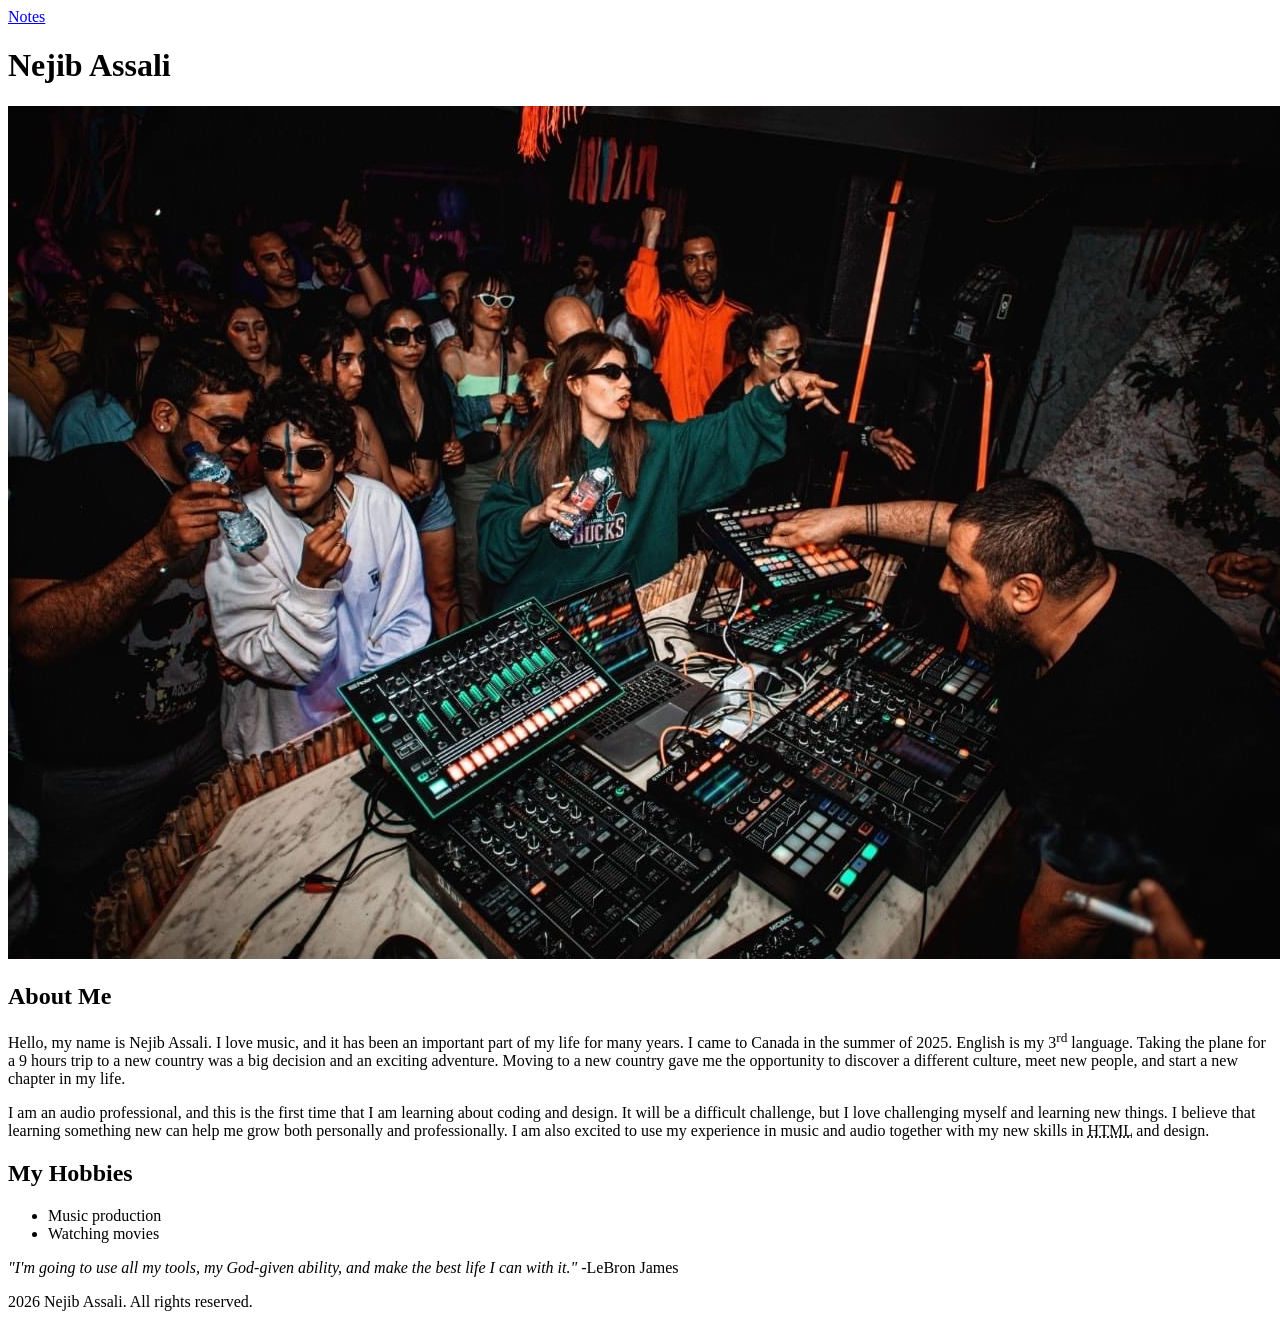
==== index.html @ ff427a21 "Remove navigation from index.html Removed navigation element from the HTML." ====
<!DOCTYPE html>

<html>

<head>
    <title>About Nejib Assali</title>
</head>

<body>

    <a href="notes.html">Notes</a>

    <header>
        <h1>Nejib Assali</h1>
        <img src="images/image1.jpeg" alt="MY PHOTO">
    </header>

    <article>

        <h2>About Me</h2>

        <p>
            Hello, my name is Nejib Assali. I love music, and it has been an important part of my life for many years.
            I came to Canada in the summer of 2025. English is my 3<sup>rd</sup> language.
            Taking the plane for a 9 hours trip to a new country was a big decision and an exciting adventure.
            Moving to a new country gave me the opportunity to discover a different culture, meet new people, and start a new chapter in my life.
        </p>

        <p>
            I am an audio professional, and this is the first time that I am learning about coding and design.
            It will be a difficult challenge, but I love challenging myself and learning new things.
            I believe that learning something new can help me grow both personally and professionally.
            I am also excited to use my experience in music and audio together with my new skills in <abbr title="HyperText Markup Language">HTML</abbr> and design.
        </p>

<h2>My Hobbies</h2>

<ul>
    <li>Music production</li>
    <li>Watching movies</li>
</ul>

        <p>
            <em>"I'm going to use all my tools, my God-given ability, and make the best life I can with it."</em>
            -LeBron James
        </p>

    </article>

    <footer>
        <p>2026 Nejib Assali. All rights reserved.</p>
    </footer>

</body>

</html>
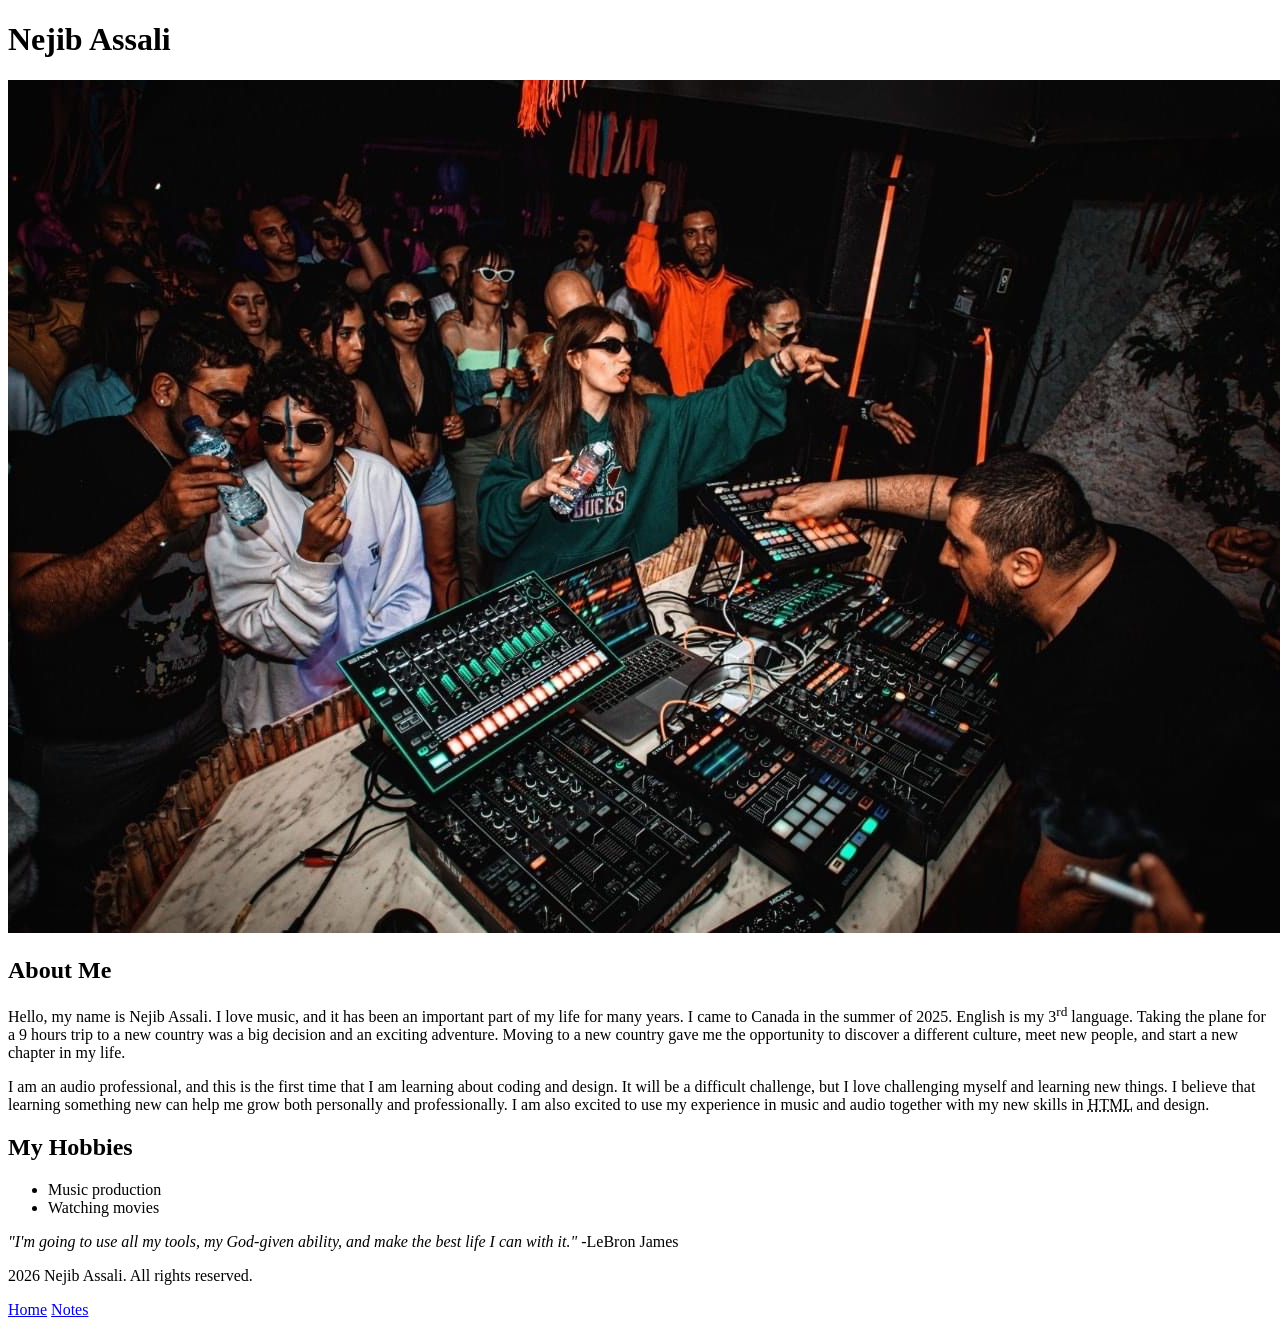
==== commit 805a5335: "Update navigation links in index.html Removed the Notes link from the body and added a navigation se" ====
--- a/index.html
+++ b/index.html
@@ -7,8 +7,6 @@
 </head>
 
 <body>
-
-    <a href="notes.html">Notes</a>
 
     <header>
         <h1>Nejib Assali</h1>
@@ -33,12 +31,12 @@
             I am also excited to use my experience in music and audio together with my new skills in <abbr title="HyperText Markup Language">HTML</abbr> and design.
         </p>
 
-<h2>My Hobbies</h2>
+        <h2>My Hobbies</h2>
 
-<ul>
-    <li>Music production</li>
-    <li>Watching movies</li>
-</ul>
+        <ul>
+            <li>Music production</li>
+            <li>Watching movies</li>
+        </ul>
 
         <p>
             <em>"I'm going to use all my tools, my God-given ability, and make the best life I can with it."</em>
@@ -51,6 +49,11 @@
         <p>2026 Nejib Assali. All rights reserved.</p>
     </footer>
 
+    <nav>
+        <a href="index.html">Home</a>
+        <a href="notes.html">Notes</a>
+    </nav>
+
 </body>
 
 </html>
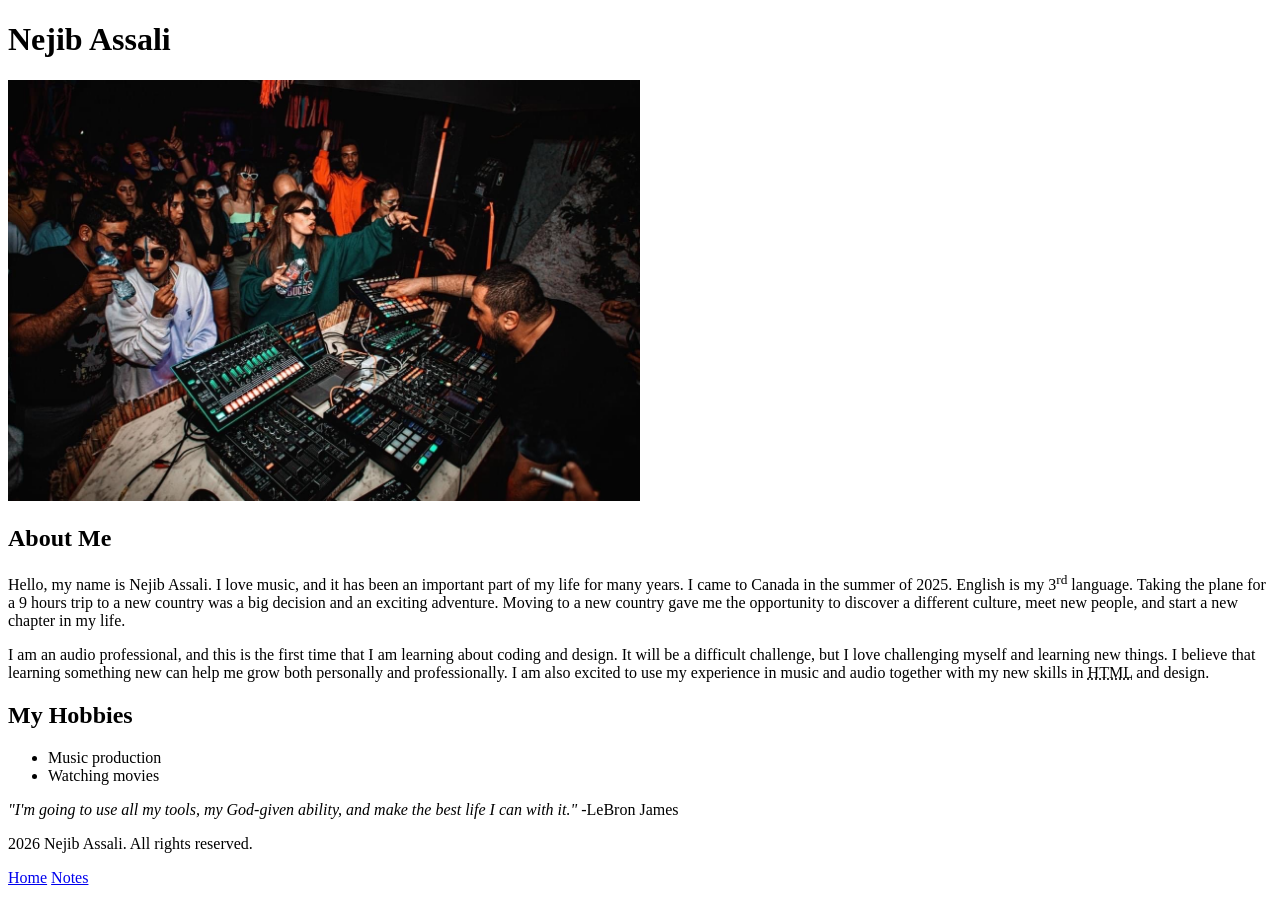
==== commit 56ca08d9: "Add width attribute to header image" ====
--- a/index.html
+++ b/index.html
@@ -10,7 +10,7 @@
 
     <header>
         <h1>Nejib Assali</h1>
-        <img src="images/image1.jpeg" alt="MY PHOTO">
+        <img src="images/image1.jpeg" alt="MY PHOTO" width="50%">
     </header>
 
     <article>
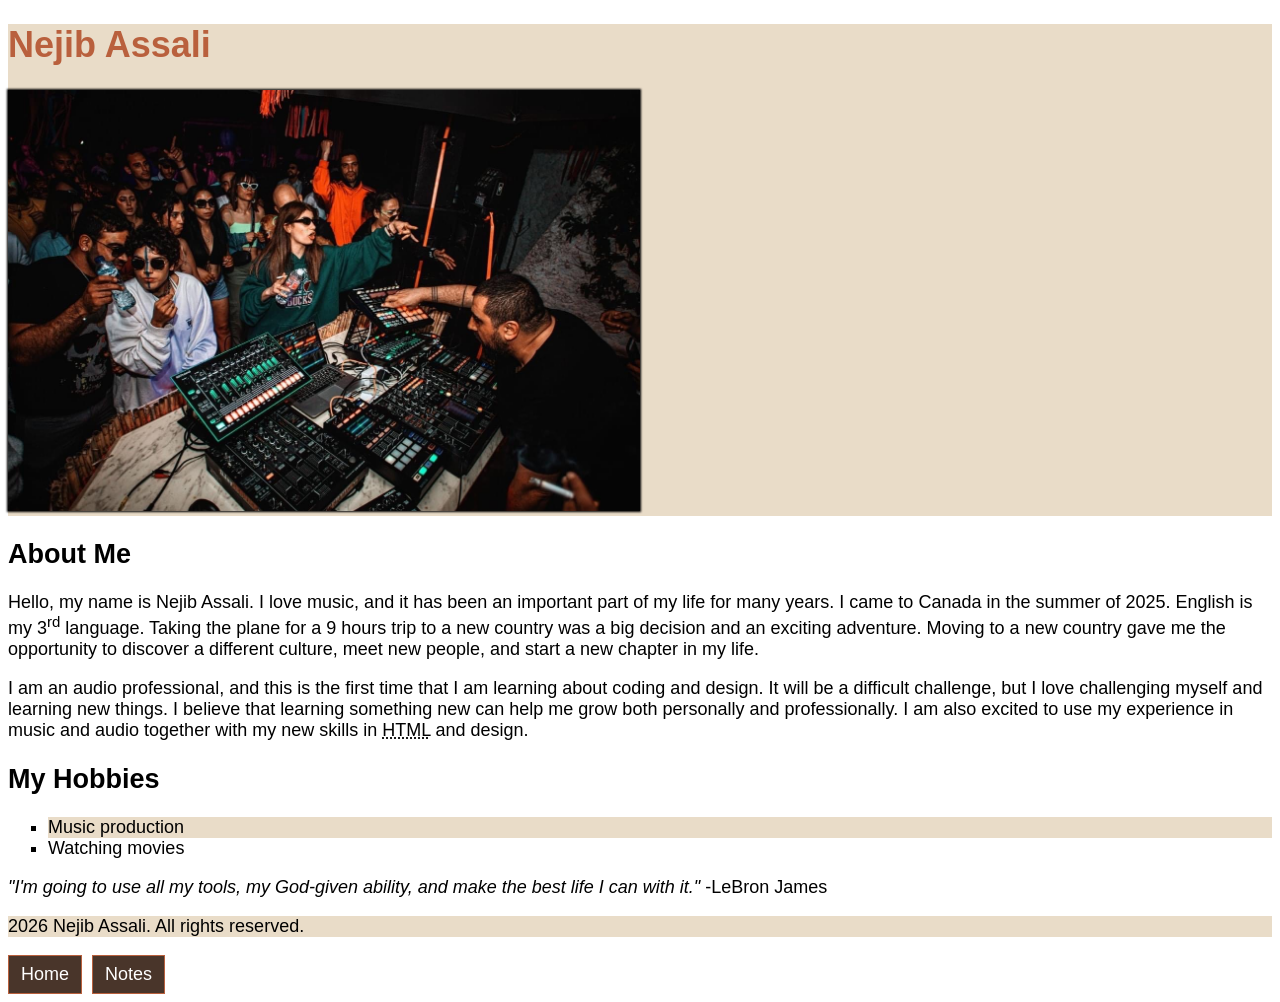
==== commit 603ca769: "Update CSS link path in index.html" ====
--- a/index.html
+++ b/index.html
@@ -4,13 +4,14 @@
 
 <head>
     <title>About Nejib Assali</title>
+    <link href="css/main.css" rel="stylesheet">
 </head>
 
 <body>
 
     <header>
-        <h1>Nejib Assali</h1>
-        <img src="images/image1.jpeg" alt="MY PHOTO" width="50%">
+        <h1 class="site-title">Nejib Assali</h1>
+        <img src="images/image1.jpeg" alt="MY PHOTO" width="50%" id="my-image">
     </header>
 
     <article>
@@ -48,7 +49,7 @@
     <footer>
         <p>2026 Nejib Assali. All rights reserved.</p>
     </footer>
-
+    
     <nav>
         <a href="index.html">Home</a>
         <a href="notes.html">Notes</a>
--- a/css/main.css
+++ b/css/main.css
@@ -0,0 +1,41 @@
+
+body {
+    font-family: Arial, sans-serif;
+    font-size: 18px;
+}
+
+header, footer {
+    background-color: #E9DCC8;
+}
+
+.site-title {
+    color: #B9603D;
+}
+
+#my-image {
+    box-shadow: 0 0 2px 1px black;
+}
+
+ul {
+    list-style-type: square;
+}
+
+ul li:nth-child(odd) {
+    background-color: #E9DCC8;
+}
+
+nav a {
+    text-decoration: none;
+    background-color: #49352A;
+    color: white;
+    border: 1px solid #B9603D;
+    padding: 8px 12px;
+    display: inline-block;
+    margin-right: 5px;
+}
+
+
+nav a:hover,
+nav a:focus {
+    background-color: #B9603D;
+}
